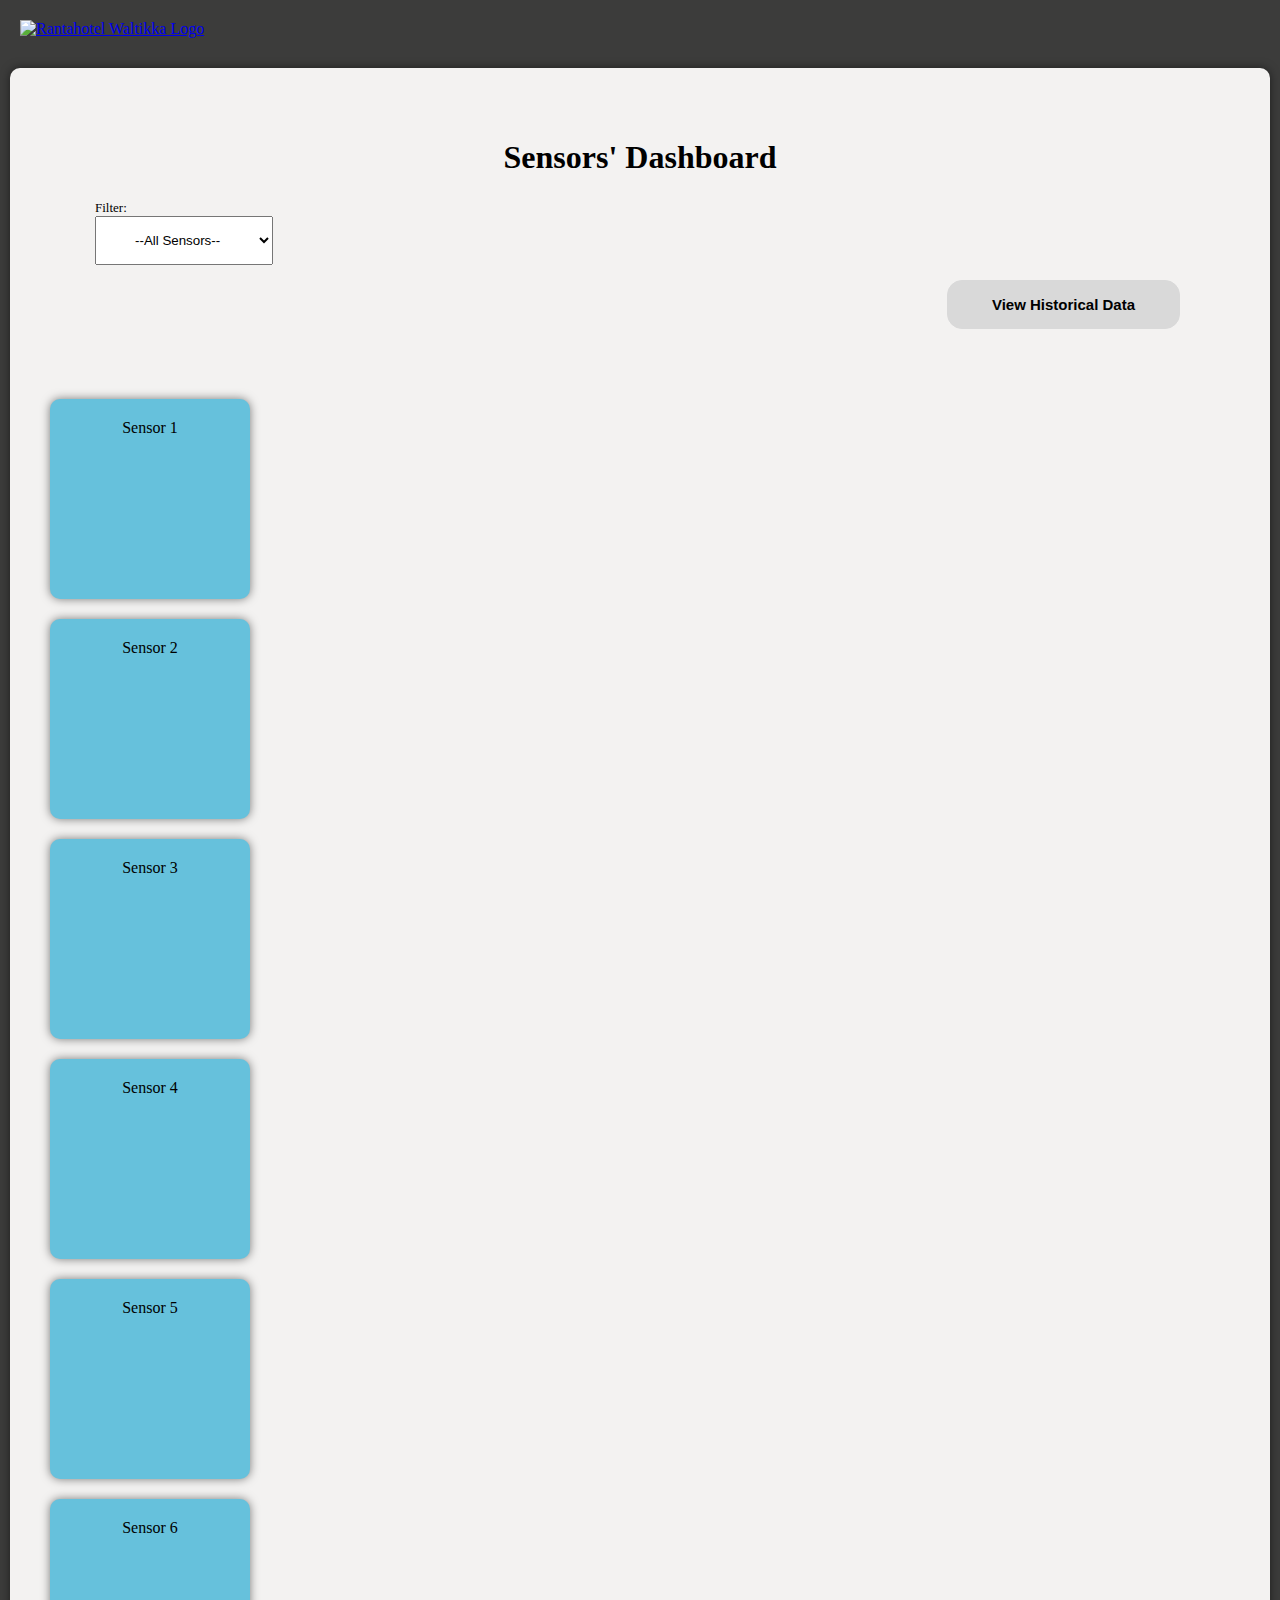
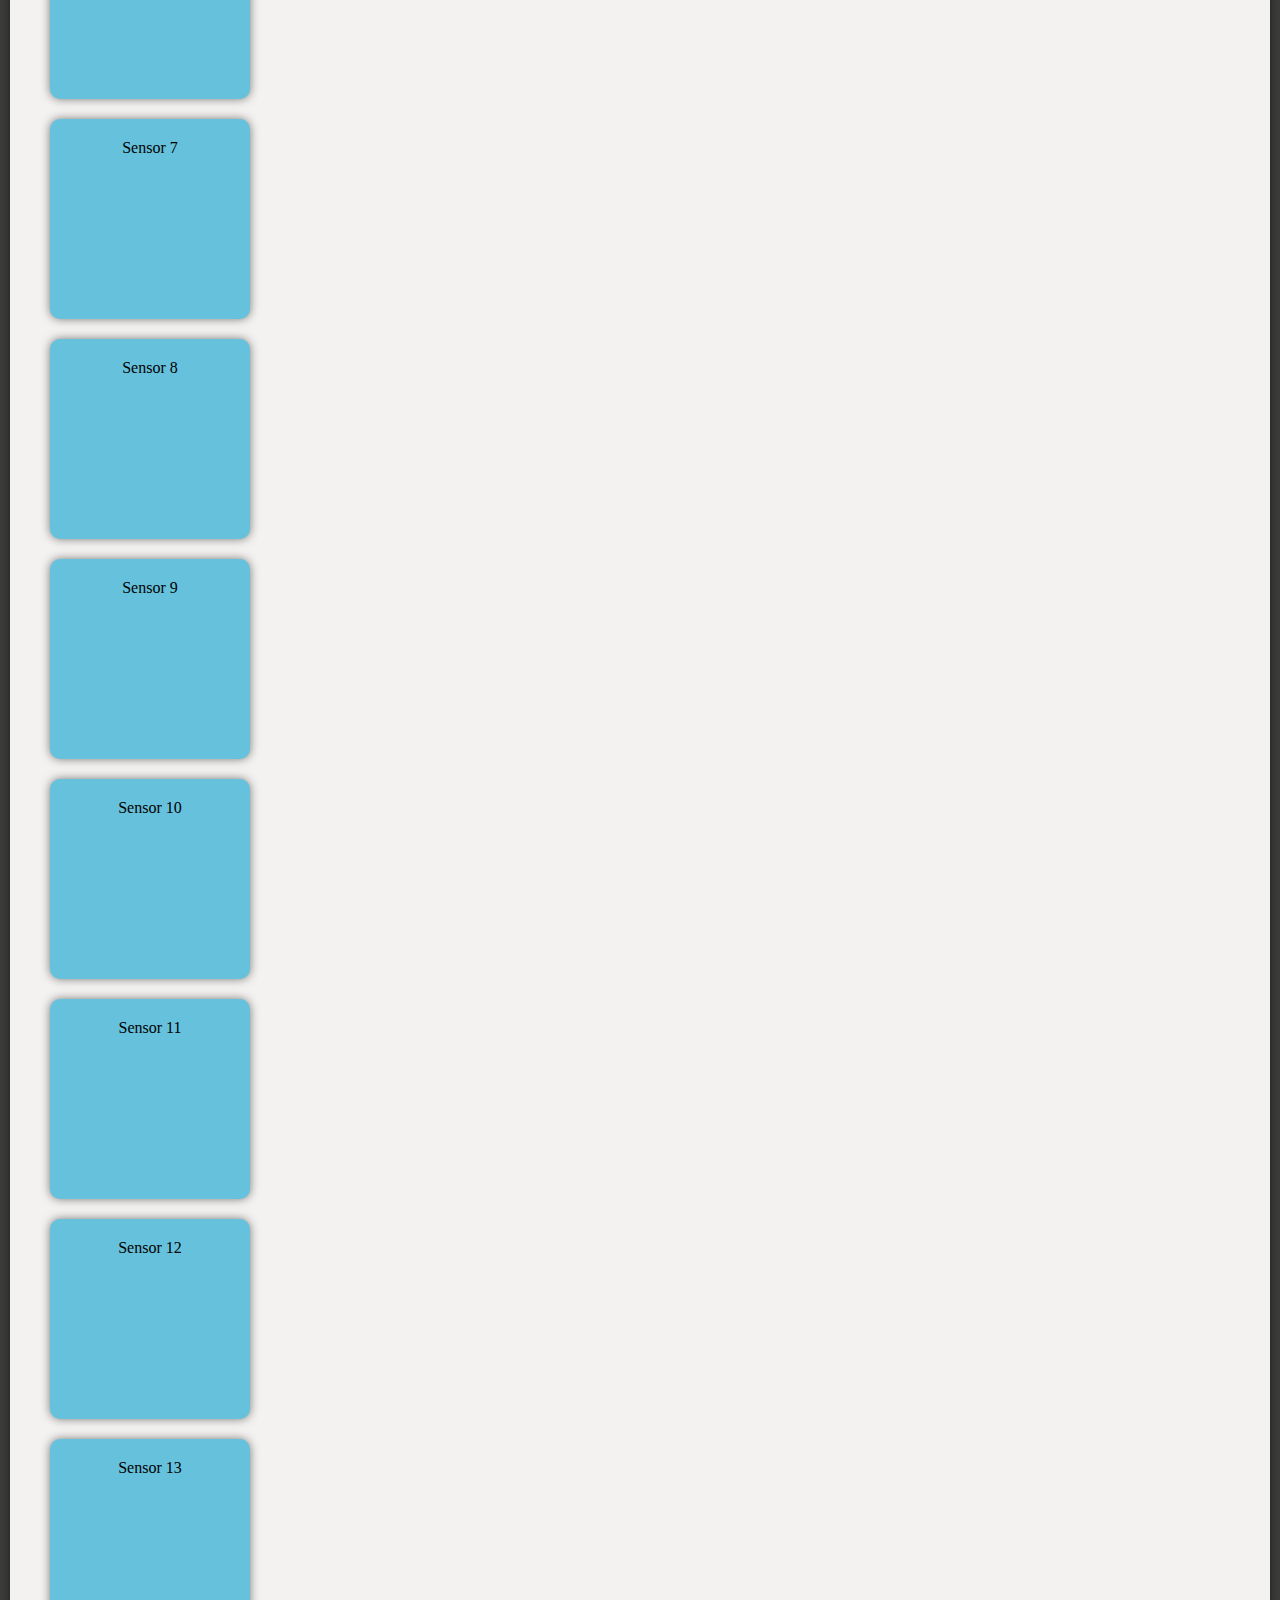
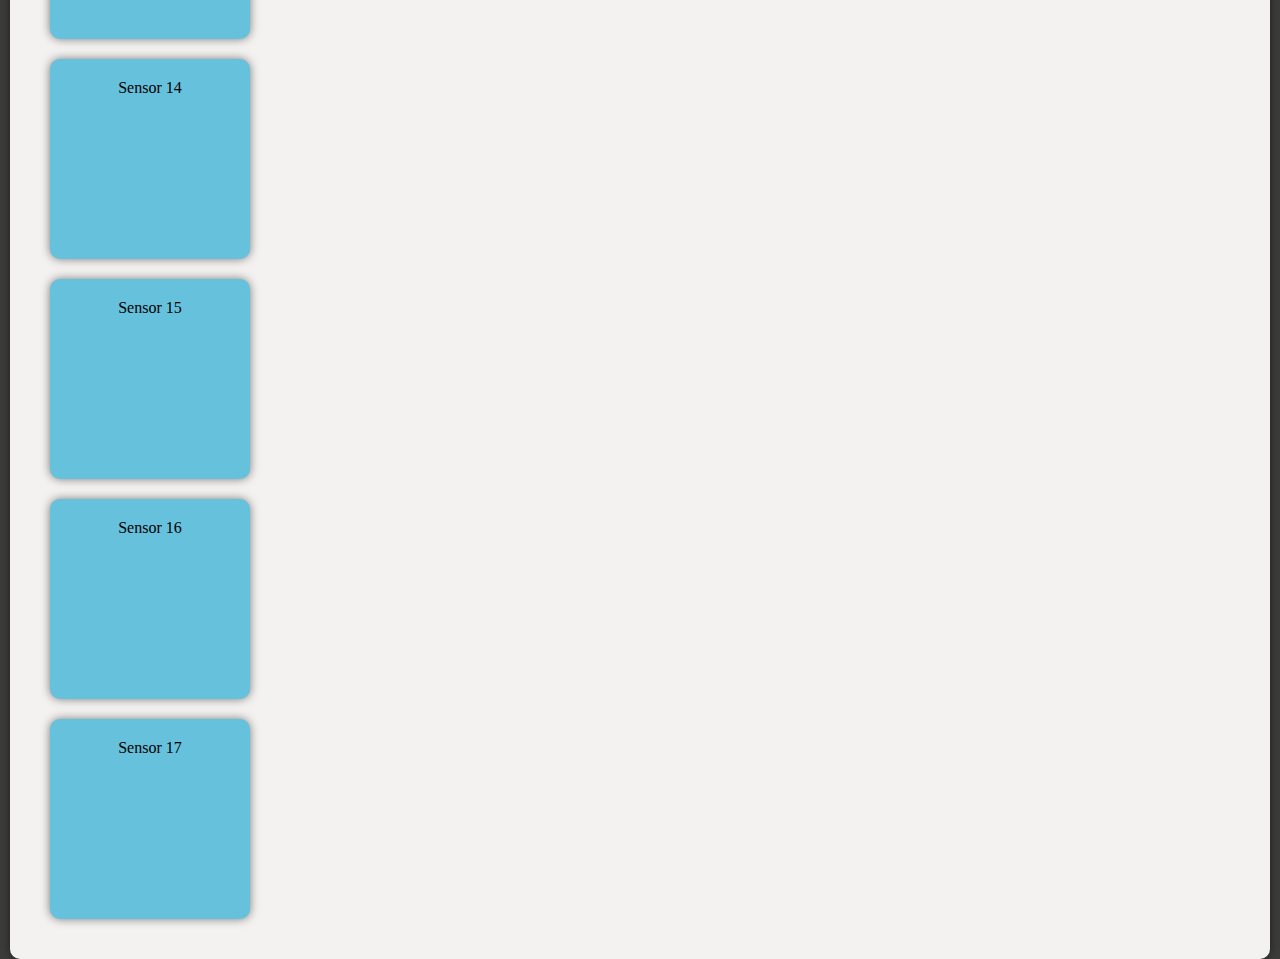
==== dashboard.html @ 9c730c6f "asdfghj" ====
<!DOCTYPE html>
<html lang="en">

<head>
  <meta charset="UTF-8">
  <meta http-equiv="X-UA-Compatible" content="IE=edge">
  <meta name="viewport" content="width=device-width, initial-scale=1.0">
  <link rel="stylesheet" href="css/style.css">
  <title>Waltikka</title>
  <link href="https://cdn.jsdelivr.net/npm/bootstrap@5.3.1/dist/css/bootstrap.min.css" rel="stylesheet"
    integrity="sha384-4bw+/aepP/YC94hEpVNVgiZdgIC5+VKNBQNGCHeKRQN+PtmoHDEXuppvnDJzQIu9" crossorigin="anonymous">
  <script src="https://cdn.jsdelivr.net/npm/bootstrap@5.3.1/dist/js/bootstrap.bundle.min.js"
    integrity="sha384-HwwvtgBNo3bZJJLYd8oVXjrBZt8cqVSpeBNS5n7C8IVInixGAoxmnlMuBnhbgrkm"
    crossorigin="anonymous"></script>
  <script type="text/javascript" src="https://cdn.jsdelivr.net/jquery/latest/jquery.min.js"></script>
  <script type="text/javascript" src="https://cdn.jsdelivr.net/momentjs/latest/moment.min.js"></script>
  <script type="text/javascript" src="https://cdn.jsdelivr.net/npm/daterangepicker/daterangepicker.min.js"></script>
  <link rel="stylesheet" type="text/css" href="https://cdn.jsdelivr.net/npm/daterangepicker/daterangepicker.css" />
</head>

<body>
  <header class="container">
    <div class="fusion-logo">
      <a class="fusion-logo-link" href="https://www.waltikka.fi/">

        <img src="https://www.waltikka.fi/wp-content/uploads/logo-2.png"
          srcset="https://www.waltikka.fi/wp-content/uploads/logo-2.png 1x, https://www.waltikka.fi/wp-content/uploads/waltikka-logo-retina.png 2x"
          width="243" height="90" style="max-height:90px;height:auto;" alt="Rantahotel Waltikka Logo"
          data-retina_logo_url="https://www.waltikka.fi/wp-content/uploads/waltikka-logo-retina.png"
          class="fusion-standard-logo">
      </a>
    </div>
  </header>
  <div class="white-box2 container justify-content-center">

    <div class="top-text">
      <h1>Sensors' Dashboard</h1>

      <div class="row">
        <div class="col">
          <div class="top-droplist">
            <div>
              <label for="sensor-select" style="font-size: small;">Filter:</label>
              <br>
              <select name="Sensors" id="sensor-select" style="padding: 15px 35px;">
                <option value="AllSensors">--All Sensors--</option>
                <option value="Sensor1">Sensor 1</option>
                <option value="Sensor2">Sensor 2</option>
                <option value="Sensor3">Sensor 3</option>
                <option value="Sensor4">Sensor 4</option>
                <option value="Sensor5">Sensor 5</option>
                <option value="Sensor6">Sensor 6</option>
                <option value="Sensor7">Sensor 7</option>
                <option value="Sensor8">Sensor 8</option>
                <option value="Sensor9">Sensor 9</option>
                <option value="Sensor10">Sensor 10</option>
                <option value="Sensor11">Sensor 11</option>
                <option value="Sensor12">Sensor 12</option>
                <option value="Sensor13">Sensor 13</option>
                <option value="Sensor14">Sensor 14</option>
                <option value="Sensor15">Sensor 15</option>
                <option value="Sensor16">Sensor 16</option>
                <option value="Sensor17">Sensor 17</option>
              </select>
            </div>
          </div>
        </div>
        <div class="col">
          <div class="Date">
            <input style="margin-top: 15px;" type="text" name="datefilter" value="View Historical Data" />

            <script type="text/javascript">
              $(document).ready(function () {
                $('input[name="datefilter"]').daterangepicker({
                  autoUpdateInput: false,
                  locale: {
                    cancelLabel: 'Clear'
                  }
                });

                $('input[name="datefilter"]').on('apply.daterangepicker', function (ev, picker) {
                  $(this).val(picker.startDate.format('MM/DD/YYYY') + ' - ' + picker.endDate.format('MM/DD/YYYY'));
                });

                $('input[name="datefilter"]').on('cancel.daterangepicker', function (ev, picker) {
                  $(this).val('');
                });
              });
            </script>
          </div>
       
        </div>
      </div>
    </div>


    <div class="row justify-content-around container">
      <div class="col-xl-3 col-lg-4 col-md-6 d-flex justify-content-center">
        <div class="box">Sensor 1</div>
      </div>
      <div class="col-xl-3 col-lg-4 col-md-6 d-flex justify-content-center">
        <div class="box">Sensor 2</div>
      </div>
      <div class="col-xl-3 col-lg-4 col-md-6 d-flex justify-content-center">
        <div class="box">Sensor 3</div>
      </div>
      <div class="col-xl-3 col-lg-4 col-md-6 d-flex justify-content-center">
        <div class="box">Sensor 4</div>
      </div>

      <div class="col-xl-3 col-lg-4 col-md-6 d-flex justify-content-center">
        <div class="box">Sensor 5</div>
      </div>
      <div class="col-xl-3 col-lg-4 col-md-6 d-flex justify-content-center">
        <div class="box">Sensor 6</div>
      </div>
      <div class="col-xl-3 col-lg-4 col-md-6 d-flex justify-content-center">
        <div class="box">Sensor 7</div>
      </div>
      <div class="col-xl-3 col-lg-4 col-md-6 d-flex justify-content-center">
        <div class="box">Sensor 8</div>
      </div>

      <div class="col-xl-3 col-lg-4 col-md-6 d-flex justify-content-center">
        <div class="box">Sensor 9</div>
      </div>
      <div class="col-xl-3 col-lg-4 col-md-6 d-flex justify-content-center">
        <div class="box">Sensor 10</div>
      </div>
      <div class="col-xl-3 col-lg-4 col-md-6 d-flex justify-content-center">
        <div class="box">Sensor 11</div>
      </div>
      <div class="col-xl-3 col-lg-4 col-md-6 d-flex justify-content-center">
        <div class="box">Sensor 12</div>
      </div>

      <div class="col-xl-3 col-lg-4 col-md-6 d-flex justify-content-center">
        <div class="box">Sensor 13</div>
      </div>
      <div class="col-xl-3 col-lg-4 col-md-6 d-flex justify-content-center">
        <div class="box">Sensor 14</div>
      </div>
      <div class="col-xl-3 col-lg-4 col-md-6 d-flex justify-content-center">
        <div class="box">Sensor 15</div>
      </div>
      <div class="col-xl-3 col-lg-4 col-md-6 d-flex justify-content-center">
        <div class="box">Sensor 16</div>
      </div>

      <div class="col-xl-3 col-lg-4 col-md-6 d-flex justify-content-center">
        <div class="box">Sensor 17</div>
      </div>
    </div>
  </div>

  <footer>
    <p> </p>
  </footer>
</body>

</html>
---- css/style.css ----
body {
    background-color: #3C3C3B !important; 
    /*
    display: grid;
    justify-content: center;
    align-items: center;
    */
    height: 100vh;
    margin: 0;
}

.white-box2 {
    background-color: #F3F2F1;
    /*width: 95%;*/
    text-align: center;
    padding: 20px;
    padding-top: 50px;
    border-radius: 10px;
    box-shadow: 0px 0px 10px rgba(0, 0, 0, 0.5);
    display: flex;
    flex-wrap: wrap;
    justify-content: space-between;
    gap: 10px;
    margin: 10px 10px 10px 10px;
}

.box {
    background-color: #66C1DC;
    /*width: calc(22% - 10px);*/
    width: 200px;
    height: 200px;
    text-align: center;
    padding: 20px;
    border-radius: 10px;
    box-shadow: 0px 0px 10px rgba(0, 0, 0, 0.5);
    box-sizing: border-box;
    margin: 20px 20px;
}

.fusion-logo {
    display: flex;
    justify-content: space-between;
    align-items: center;
    padding: 20px;
    background-color: #3C3C3B;
    margin-right: 20px;
    max-height: 80px;
}

.top-text {
    width: 100%;
    text-align: center;
    /*margin-top: -180px;*/
    margin-bottom: 20px;
    padding-right: 50px;
    padding-left: 50px;
}

.Date {
    width: 100%;
    text-align: right;
    /*
    margin-top: 25px;
    margin-bottom: 20px;
    margin-right: 20px;
    */
}

.Date input {
    margin-bottom: 20px;
    margin-right: 20px;
    margin-left: 15px;
    padding: 15px 15px;
    border: 1px solid #D9D9D9; 
    background-color: #D9D9D9;
    border-radius: 15px;
    font-size: 15px;
    font-weight: 550;
    text-align: center;
    font-family: Arial, sans-serif; 
}

.top-droplist {
    width: 100%;
    text-align: left;
    margin-left: 15px;
    /*
    margin-top: -100px;
    margin-bottom: 20px;
    margin-left: 20px;
    */
}

@media screen and (max-width: 500px) {
  .Date {
      text-align: center;

  }
  .top-droplist{
    text-align: center;
    margin-left: 0px;
  }
}
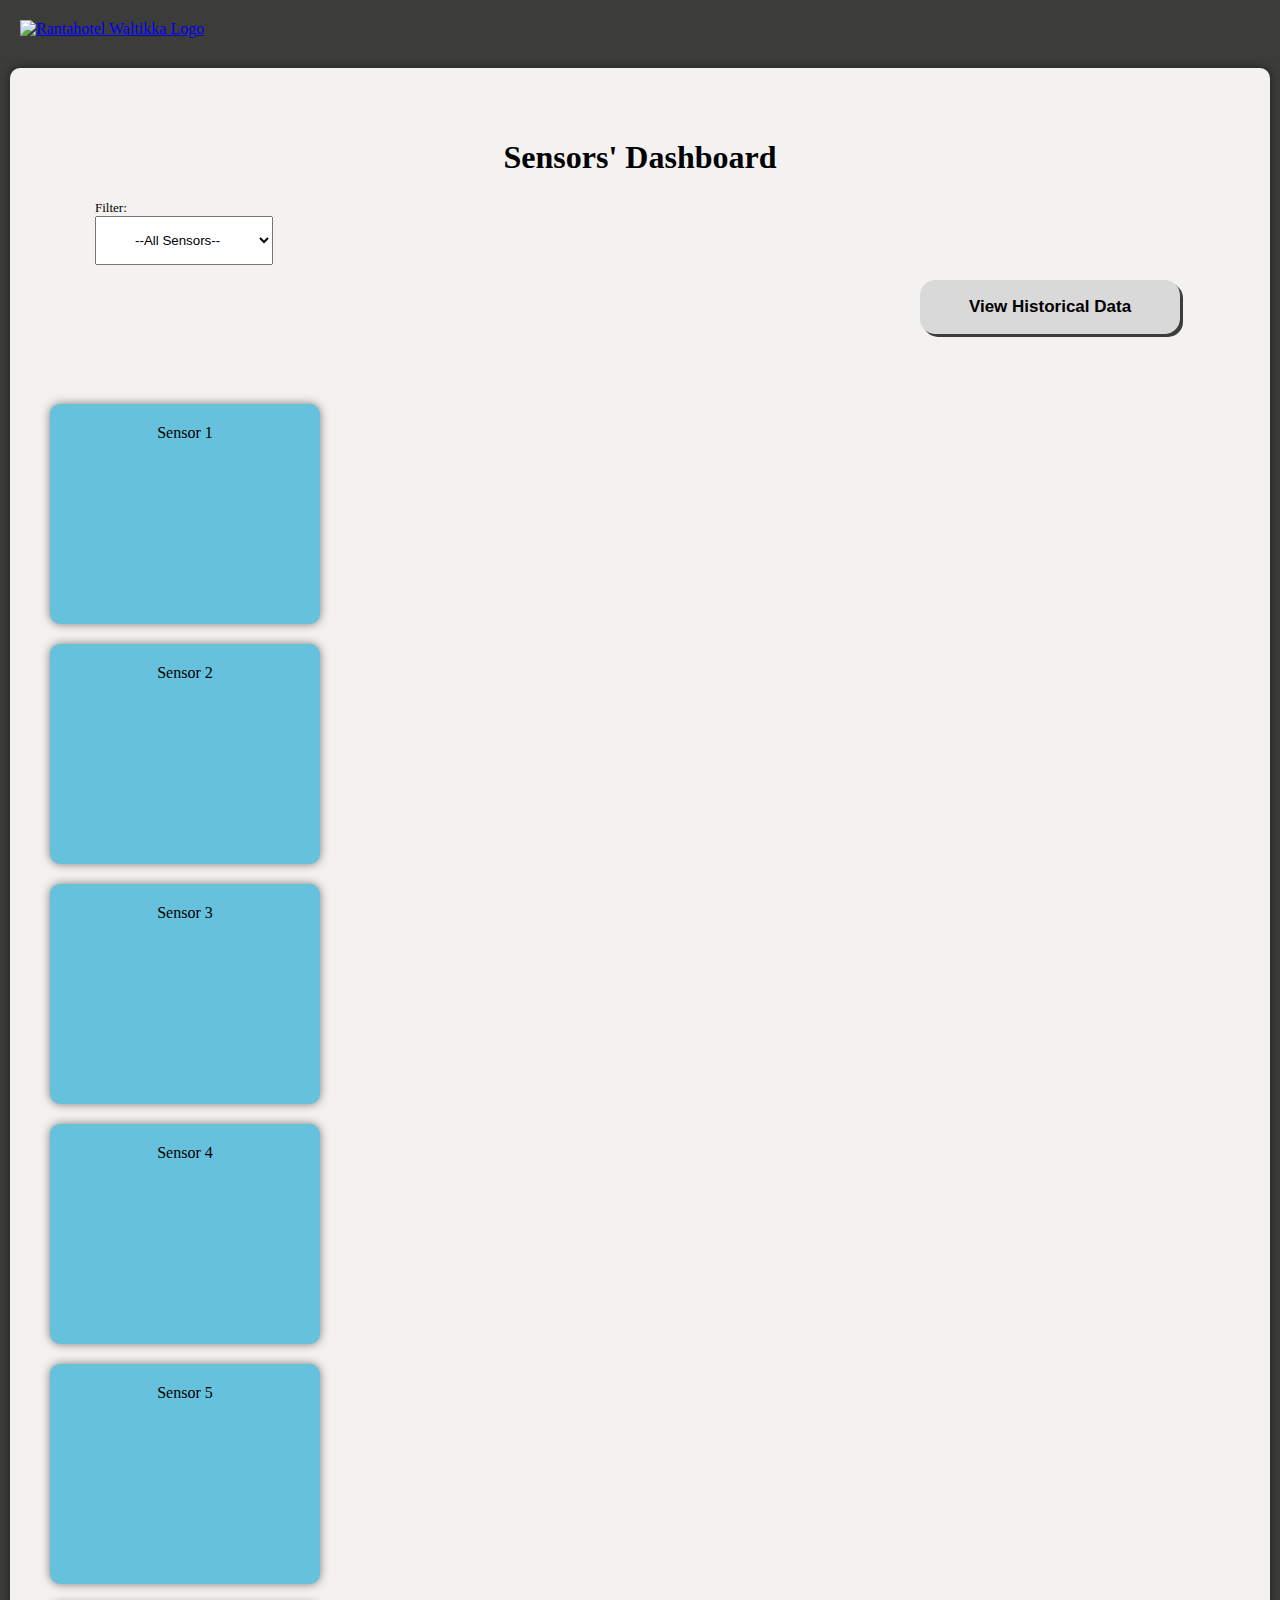
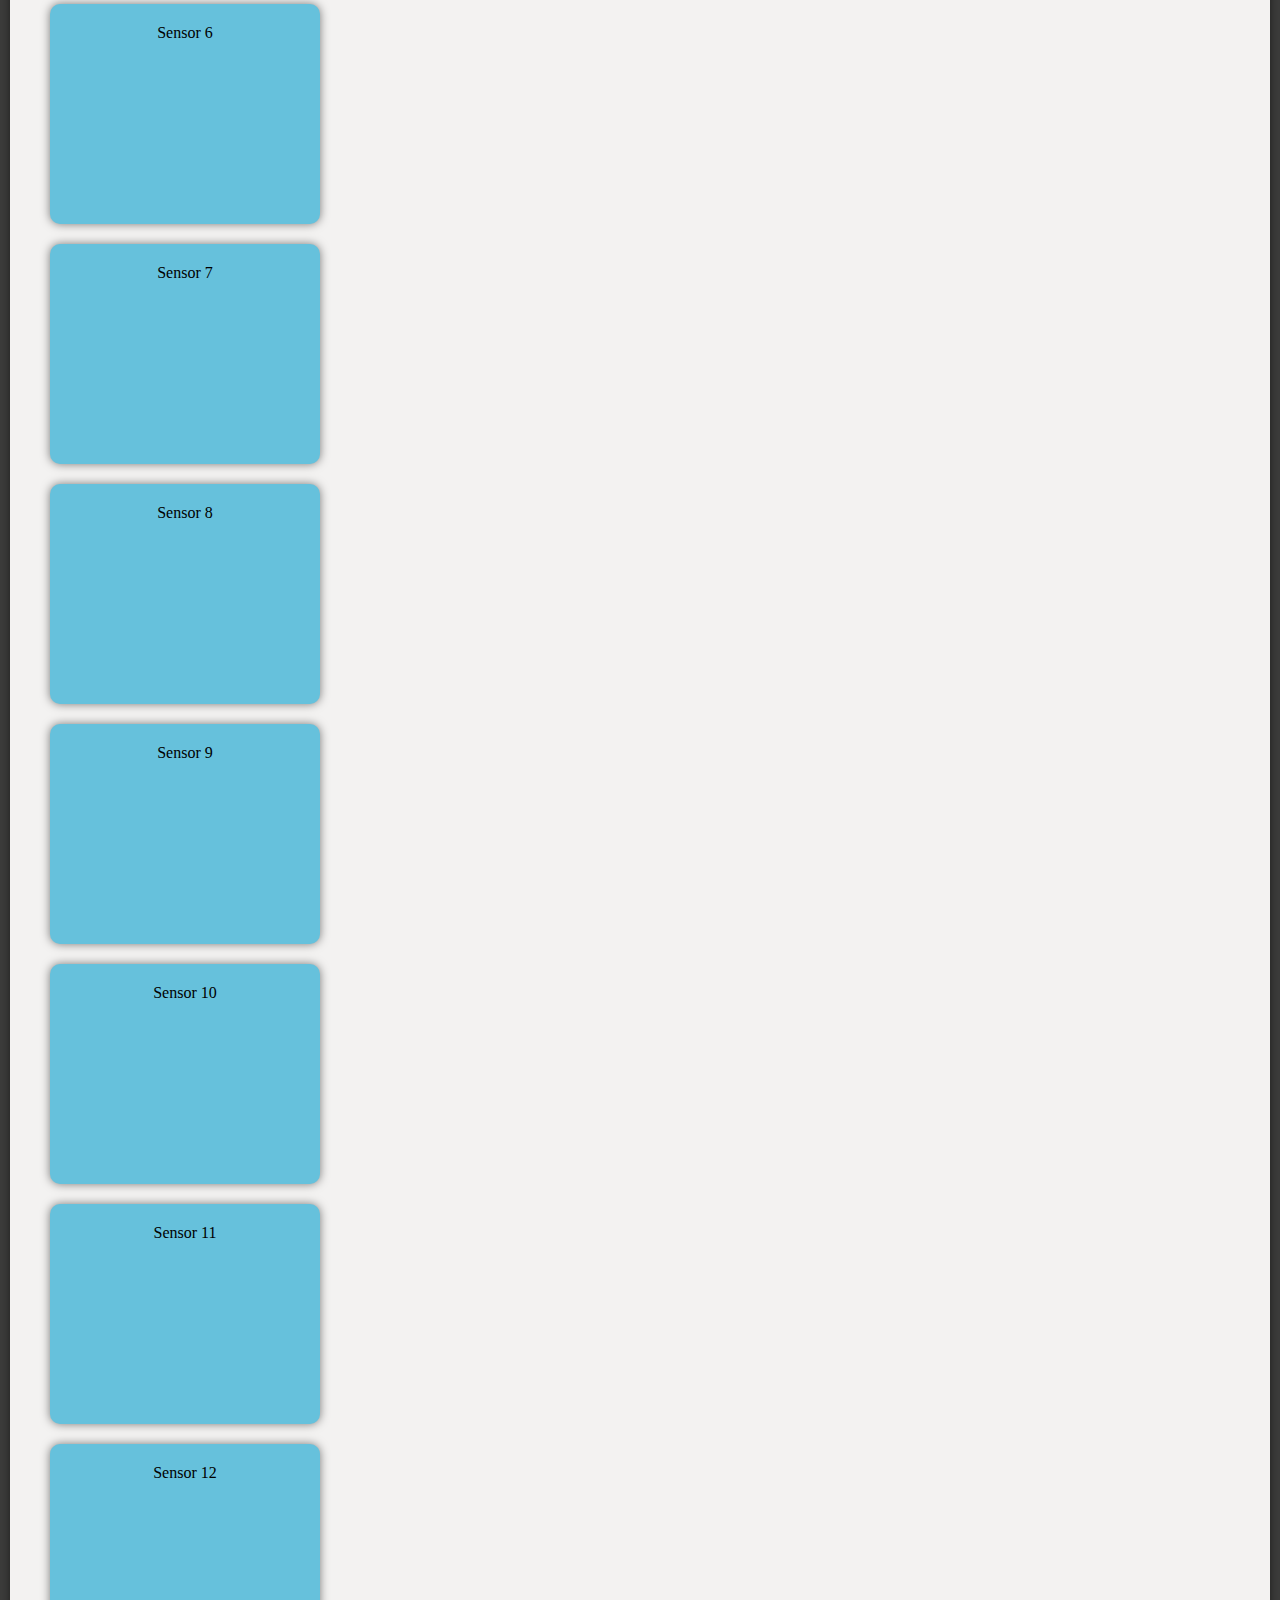
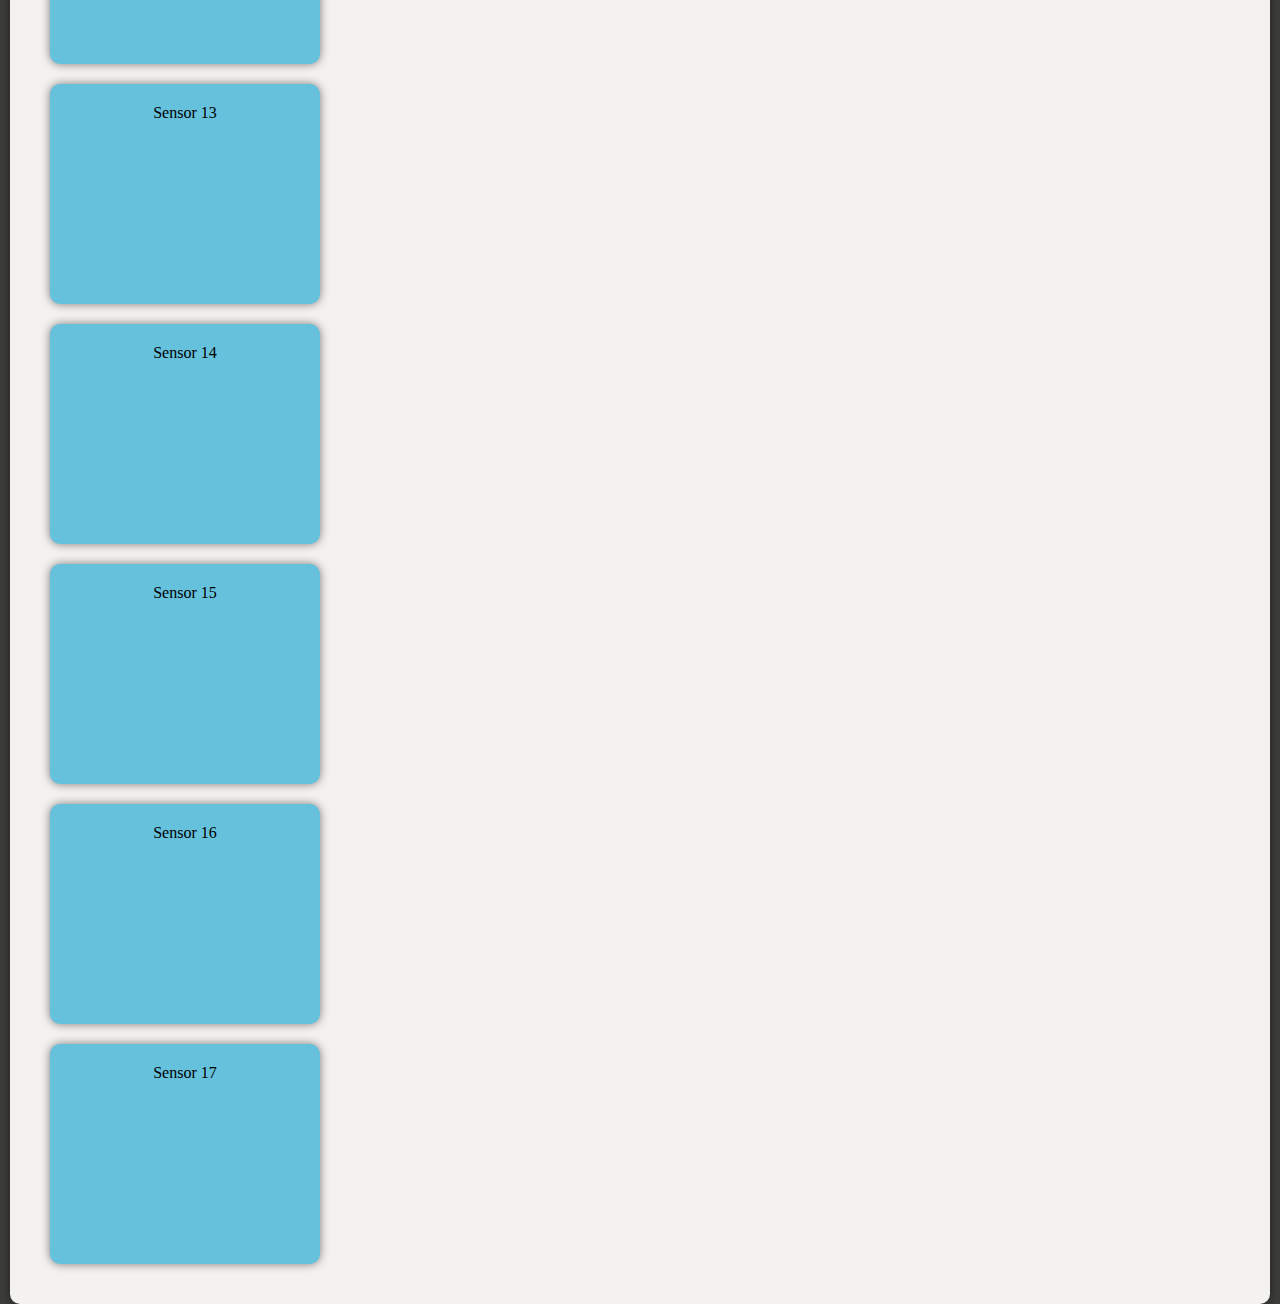
==== commit 41de516f: "wesrtfghjklm" ====
--- a/dashboard.html
+++ b/dashboard.html
@@ -66,90 +66,282 @@
           </div>
         </div>
         <div class="col">
-          <div class="Date">
-            <input style="margin-top: 15px;" type="text" name="datefilter" value="View Historical Data" />
-
-            <script type="text/javascript">
-              $(document).ready(function () {
-                $('input[name="datefilter"]').daterangepicker({
-                  autoUpdateInput: false,
-                  locale: {
-                    cancelLabel: 'Clear'
-                  }
-                });
-
-                $('input[name="datefilter"]').on('apply.daterangepicker', function (ev, picker) {
-                  $(this).val(picker.startDate.format('MM/DD/YYYY') + ' - ' + picker.endDate.format('MM/DD/YYYY'));
-                });
-
-                $('input[name="datefilter"]').on('cancel.daterangepicker', function (ev, picker) {
-                  $(this).val('');
-                });
-              });
+          <div class="switchDiv">
+            <button id="btn" class="btn btn-light switch" onclick="toggleHistorical()" style="margin-top: 15px;" type="text" name="datefilter">View Historical Data</button>
+            <script>
+            function toggleHistorical() {
+              var btn = document.getElementById("btn");
+              if (btn.innerHTML === "View Historical Data") {
+                btn.innerHTML = "View Real-time Dashboard";
+              } else {
+                btn.innerHTML = "View Historical Data";
+              }
+              
+              var x = document.getElementById("powerBI");
+              if (x.style.display === "none") {
+                x.style.display = "block";
+              } else {
+                x.style.display = "none";
+              }
+              var y = document.getElementById("realTime");
+              if (y.style.display === "none") {
+                y.style.display = "flex";
+              } else {
+                y.style.display = "none";
+              }
+            }
             </script>
           </div>
-       
+
         </div>
       </div>
     </div>
 
-
-    <div class="row justify-content-around container">
-      <div class="col-xl-3 col-lg-4 col-md-6 d-flex justify-content-center">
-        <div class="box">Sensor 1</div>
-      </div>
-      <div class="col-xl-3 col-lg-4 col-md-6 d-flex justify-content-center">
-        <div class="box">Sensor 2</div>
-      </div>
-      <div class="col-xl-3 col-lg-4 col-md-6 d-flex justify-content-center">
-        <div class="box">Sensor 3</div>
-      </div>
-      <div class="col-xl-3 col-lg-4 col-md-6 d-flex justify-content-center">
-        <div class="box">Sensor 4</div>
-      </div>
-
-      <div class="col-xl-3 col-lg-4 col-md-6 d-flex justify-content-center">
-        <div class="box">Sensor 5</div>
-      </div>
-      <div class="col-xl-3 col-lg-4 col-md-6 d-flex justify-content-center">
-        <div class="box">Sensor 6</div>
-      </div>
-      <div class="col-xl-3 col-lg-4 col-md-6 d-flex justify-content-center">
-        <div class="box">Sensor 7</div>
-      </div>
-      <div class="col-xl-3 col-lg-4 col-md-6 d-flex justify-content-center">
-        <div class="box">Sensor 8</div>
-      </div>
-
-      <div class="col-xl-3 col-lg-4 col-md-6 d-flex justify-content-center">
-        <div class="box">Sensor 9</div>
-      </div>
-      <div class="col-xl-3 col-lg-4 col-md-6 d-flex justify-content-center">
-        <div class="box">Sensor 10</div>
-      </div>
-      <div class="col-xl-3 col-lg-4 col-md-6 d-flex justify-content-center">
-        <div class="box">Sensor 11</div>
-      </div>
-      <div class="col-xl-3 col-lg-4 col-md-6 d-flex justify-content-center">
-        <div class="box">Sensor 12</div>
-      </div>
-
-      <div class="col-xl-3 col-lg-4 col-md-6 d-flex justify-content-center">
-        <div class="box">Sensor 13</div>
-      </div>
-      <div class="col-xl-3 col-lg-4 col-md-6 d-flex justify-content-center">
-        <div class="box">Sensor 14</div>
-      </div>
-      <div class="col-xl-3 col-lg-4 col-md-6 d-flex justify-content-center">
-        <div class="box">Sensor 15</div>
-      </div>
-      <div class="col-xl-3 col-lg-4 col-md-6 d-flex justify-content-center">
-        <div class="box">Sensor 16</div>
-      </div>
-
-      <div class="col-xl-3 col-lg-4 col-md-6 d-flex justify-content-center">
-        <div class="box">Sensor 17</div>
-      </div>
+    <!-- Script for rooms' data starts here-->
+
+
+    <script>
+      // Array of room IDs and corresponding names
+      const rooms = [
+        { id: 7, name: "Ala-aula" },
+        { id: 8, name: "209" },
+        { id: 9, name: "Ravintolasali" },
+        { id: 10, name: "109" },
+        { id: 11, name: "307" },
+        { id: 12, name: "Alaravintola" },
+        { id: 13, name: "Vuolle 1 neuvottelutila" },
+        { id: 14, name: "Ala-aulan narikka" },
+        { id: 15, name: "2. kerroksen aulatila" },
+        { id: 16, name: "Yläravintola lavan oikea puoli" },
+        { id: 17, name: "Linno 1 ja 2 neuvottelutila" },
+        { id: 18, name: "129" },
+        { id: 19, name: "126" },
+        { id: 20, name: "229" },
+        { id: 21, name: "226" },
+        { id: 22, name: "326" },
+        { id: 23, name: "Linno 1 ja 2 neuvottelutila" },
+      ];
+
+      // Base URL for the API
+      const baseUrl = "https://iot.research.hamk.fi/api/v1/hamk/rooms/tsdata";
+
+      // Function to fetch and display room data
+      async function fetchRoomData(room) {
+        try {
+          const currentDate = new Date();
+          const formattedTimestamp = currentDate.toISOString();
+          const fifteenMinutesLater = new Date(currentDate.getTime() - 600 * 60000);
+          const formattedFifteenMinutesLater = fifteenMinutesLater.toISOString();
+
+          const apiKey = 'II6dsQDctGjWeoHgnT5wPjXlyJVmmUbvASnh2Zay';
+          const url = `${baseUrl}?room-id=${room.id}&startTime=${formattedFifteenMinutesLater}&endTime=${formattedTimestamp}&fields=temperature,humidity,co2`;
+
+          const response = await fetch(url, {
+            headers: {
+              'x-api-key': apiKey
+            }
+          });
+
+          if (!response.ok) {
+            throw new Error(`HTTP error! Status: ${response.status}`);
+          }
+
+          const responseData = await response.json();
+
+          if (Array.isArray(responseData.results)) {
+            // Get the first result in the array (assuming there's only one result)
+            const result = responseData.results[0];
+
+            if (Array.isArray(result.series)) {
+              const series = result.series[0];
+
+              if (Array.isArray(series.values)) {
+                const values = series.values;
+
+                localStorage.setItem(`room-${room.id}-data`, JSON.stringify(values));
+
+                displayRoomData(room, values);
+              }
+            }
+          } else {
+            console.error('Data structure is not as expected:', responseData);
+          }
+        } catch (error) {
+          console.error('Error:', error);
+        }
+      }
+
+      // Function to display room data in Bootstrap boxes
+      function displayRoomData(room, data) {
+    const boxId = `box-${room.id}`;
+    const boxElement = document.getElementById(boxId);
+
+    if (boxElement) {
+        if (data && data.length > 0) {
+            const mostRecentData = data[data.length - 1]; // Get the last data entry
+            
+            // Format the ISO time to display time before date in Finnish time format
+            const isoTime = mostRecentData[0];
+            const dateObj = new Date(isoTime);
+            const formattedTime = dateObj.toLocaleString('fi-FI', {
+                hour: '2-digit',
+                minute: '2-digit',
+            });
+            const formattedDate = dateObj.toLocaleString('fi-FI', {
+                year: 'numeric',
+                month: '2-digit',
+                day: '2-digit',
+            });
+
+            let temperatureText = `Temperature: ${mostRecentData[1]}`;
+            let humidityText = `Humidity: ${mostRecentData[2]}`;
+            let co2Text = `CO2: ${mostRecentData[3]}`;
+
+            if (mostRecentData[1] > 23 || mostRecentData[1] < 20 || mostRecentData[2] > 65 || mostRecentData[3] > 550) {
+                boxElement.style.backgroundColor = "#F66D6E";
+                //temp too high
+                if (mostRecentData[1] > 23) {
+                    temperatureText = `<span class="blink">🔥</span>Temperature: ${mostRecentData[1]}<span class="blink">🔥</span>`;
+                }
+                //temp too low
+                else if (mostRecentData[1] < 20){
+                    temperatureText = `<span class="blink">❄</span>Temperature: ${mostRecentData[1]}<span class="blink">❄</span>`;
+                }
+
+                //humid too high
+                if (mostRecentData[2] > 65) {
+                    humidityText = `<span class="blink">💧</span>Humidity: ${mostRecentData[2]}<span class="blink">💧</span>`;
+                }
+
+                //co2 too high
+                if (mostRecentData[3] > 550) {
+                    co2Text = `<span class="blink">💀</span>CO2: ${mostRecentData[3]}<span class="blink">💀</span>`;
+                }
+            }
+
+            boxElement.innerHTML = `
+                <div class="card">
+                    <div class="card-body">
+                        <h5 class="card-title">${room.name}</h5>
+                        <p class="card-text">${temperatureText}</p>
+                        <p class="card-text">${humidityText}</p>
+                        <p class="card-text">${co2Text}</p>
+                        <p class="card-text">${formattedTime}  ${formattedDate}</p>
+                    </div>
+                </div>
+            `;
+        } else {
+            // Display a placeholder message or default values when data is not available
+            boxElement.innerHTML = `
+                <div class="card">
+                    <div class="card-body">
+                        <h5 class="card-title">${room.name}</h5>
+                        <p class="card-text">Data not available</p>
+                    </div>
+                </div>
+            `;
+        }
+    }
+}
+
+
+
+      // Function to fetch data for all rooms
+      async function fetchDataForAllRooms() {
+        for (const room of rooms) {
+          const storedData = localStorage.getItem(`room-${room.id}-data`);
+          if (storedData) {
+            const data = JSON.parse(storedData);
+            displayRoomData(room, data);
+          } else {
+            await fetchRoomData(room);
+          }
+        }
+      }
+
+      // This ensures the page is fully loaded before fetching data
+      document.addEventListener('DOMContentLoaded', () => {
+        fetchDataForAllRooms(); // Fetch data for all rooms when the page is loaded
+      });
+    </script>
+
+
+
+<!--Sample powerBI report-->
+<iframe id="powerBI" style="display: none;" title="Sample Report Demo" width="100%" height="541.25" src="https://playground.powerbi.com/sampleReportEmbed" frameborder="0" allowFullScreen="true"></iframe>
+
+    <!-- Script for rooms' data ends here-->
+
+    <div id="realTime" class="row justify-content-around container">
+
+      <div class="col-xl-3 col-lg-4 col-md-6 d-flex justify-content-center">
+        <div class="box" id="box-7">Sensor 1</div>
+      </div>
+
+      <div class="col-xl-3 col-lg-4 col-md-6 d-flex justify-content-center">
+        <div class="box" id="box-8">Sensor 2</div>
+      </div>
+
+      <div class="col-xl-3 col-lg-4 col-md-6 d-flex justify-content-center">
+        <div class="box" id="box-9">Sensor 3</div>
+      </div>
+
+      <div class="col-xl-3 col-lg-4 col-md-6 d-flex justify-content-center">
+        <div class="box" id="box-10">Sensor 4</div>
+      </div>
+
+      <div class="col-xl-3 col-lg-4 col-md-6 d-flex justify-content-center">
+        <div class="box" id="box-11">Sensor 5</div>
+      </div>
+
+      <div class="col-xl-3 col-lg-4 col-md-6 d-flex justify-content-center">
+        <div class="box" id="box-12">Sensor 6</div>
+      </div>
+
+      <div class="col-xl-3 col-lg-4 col-md-6 d-flex justify-content-center">
+        <div class="box" id="box-13">Sensor 7</div>
+      </div>
+
+      <div class="col-xl-3 col-lg-4 col-md-6 d-flex justify-content-center">
+        <div class="box" id="box-14">Sensor 8</div>
+      </div>
+
+      <div class="col-xl-3 col-lg-4 col-md-6 d-flex justify-content-center">
+        <div class="box" id="box-15">Sensor 9</div>
+      </div>
+
+      <div class="col-xl-3 col-lg-4 col-md-6 d-flex justify-content-center">
+        <div class="box" id="box-16">Sensor 10</div>
+      </div>
+
+      <div class="col-xl-3 col-lg-4 col-md-6 d-flex justify-content-center">
+        <div class="box" id="box-17">Sensor 11</div>
+      </div>
+
+      <div class="col-xl-3 col-lg-4 col-md-6 d-flex justify-content-center">
+        <div class="box" id="box-18">Sensor 12</div>
+      </div>
+
+      <div class="col-xl-3 col-lg-4 col-md-6 d-flex justify-content-center">
+        <div class="box" id="box-19">Sensor 13</div>
+      </div>
+
+      <div class="col-xl-3 col-lg-4 col-md-6 d-flex justify-content-center">
+        <div class="box" id="box-20">Sensor 14</div>
+      </div>
+
+      <div class="col-xl-3 col-lg-4 col-md-6 d-flex justify-content-center">
+        <div class="box" id="box-21">Sensor 15</div>
+      </div>
+
+      <div class="col-xl-3 col-lg-4 col-md-6 d-flex justify-content-center">
+        <div class="box" id="box-22">Sensor 16</div>
+      </div>
+
+      <div class="col-xl-3 col-lg-4 col-md-6 d-flex justify-content-center">
+        <div class="box" id="box-23">Sensor 17</div>
+      </div>
+
     </div>
   </div>
 
--- a/css/style.css
+++ b/css/style.css
@@ -1,103 +1,143 @@
 body {
-    background-color: #3C3C3B !important; 
-    /*
-    display: grid;
-    justify-content: center;
-    align-items: center;
-    */
-    height: 100vh;
-    margin: 0;
+  background-color: #3C3C3B !important; 
+  /*
+  display: grid;
+  justify-content: center;
+  align-items: center;
+  */
+  height: 100vh;
+  margin: 0;
 }
 
 .white-box2 {
-    background-color: #F3F2F1;
-    /*width: 95%;*/
-    text-align: center;
-    padding: 20px;
-    padding-top: 50px;
-    border-radius: 10px;
-    box-shadow: 0px 0px 10px rgba(0, 0, 0, 0.5);
-    display: flex;
-    flex-wrap: wrap;
-    justify-content: space-between;
-    gap: 10px;
-    margin: 10px 10px 10px 10px;
+  background-color: #F3F2F1;
+  /*width: 95%;*/
+  text-align: center;
+  padding: 20px;
+  padding-top: 50px;
+  border-radius: 10px;
+  box-shadow: 0px 0px 10px rgba(0, 0, 0, 0.5);
+  display: flex;
+  flex-wrap: wrap;
+  justify-content: space-between;
+  gap: 10px;
+  margin: 10px 10px 10px 10px;
 }
 
 .box {
-    background-color: #66C1DC;
-    /*width: calc(22% - 10px);*/
-    width: 200px;
-    height: 200px;
-    text-align: center;
-    padding: 20px;
-    border-radius: 10px;
-    box-shadow: 0px 0px 10px rgba(0, 0, 0, 0.5);
-    box-sizing: border-box;
-    margin: 20px 20px;
+  background-color: #66C1DC;
+  /*width: calc(22% - 10px);*/
+  width: 270px;
+  height: 220px;
+  text-align: center;
+  padding-top: 20px;
+  padding-left: 10px;
+  padding-right: 10px;
+  border-radius: 10px;
+  box-shadow: 0px 0px 10px rgba(0, 0, 0, 0.5);
+  box-sizing: border-box;
+  margin: 20px 20px;
 }
 
 .fusion-logo {
-    display: flex;
-    justify-content: space-between;
-    align-items: center;
-    padding: 20px;
-    background-color: #3C3C3B;
-    margin-right: 20px;
-    max-height: 80px;
+  display: flex;
+  justify-content: space-between;
+  align-items: center;
+  padding: 20px;
+  background-color: #3C3C3B;
+  margin-right: 20px;
+  max-height: 80px;
 }
 
 .top-text {
-    width: 100%;
-    text-align: center;
-    /*margin-top: -180px;*/
-    margin-bottom: 20px;
-    padding-right: 50px;
-    padding-left: 50px;
+  width: 100%;
+  text-align: center;
+  /*margin-top: -180px;*/
+  margin-bottom: 20px;
+  padding-right: 50px;
+  padding-left: 50px;
 }
 
-.Date {
-    width: 100%;
-    text-align: right;
-    /*
-    margin-top: 25px;
-    margin-bottom: 20px;
-    margin-right: 20px;
-    */
+.switchDiv {
+  width: 100%;
+  text-align: right;
+  /*
+  margin-top: 25px;
+  margin-bottom: 20px;
+  margin-right: 20px;
+  */
 }
 
-.Date input {
-    margin-bottom: 20px;
-    margin-right: 20px;
-    margin-left: 15px;
-    padding: 15px 15px;
-    border: 1px solid #D9D9D9; 
-    background-color: #D9D9D9;
-    border-radius: 15px;
-    font-size: 15px;
-    font-weight: 550;
-    text-align: center;
-    font-family: Arial, sans-serif; 
+.switch {
+  margin-bottom: 20px;
+  margin-right: 20px;
+  margin-left: 15px;
+  width: 260px;
+  padding: 16px !important;
+  border: 1px solid #D9D9D9 !important; 
+  background-color: #D9D9D9 !important;
+  border-radius: 15px;
+  font-size: 17px !important;
+  font-weight: 550 !important;
+  text-align: center;
+  font-family: Arial, sans-serif;
+  box-shadow: 3px 3px #3C3C3B;
+  
+}
+
+.switch:hover{
+background-color: #3C3C3B !important;
+color: #D9D9D9 !important;
+box-shadow: 3px 3px #F3F2F1;
 }
 
 .top-droplist {
-    width: 100%;
-    text-align: left;
-    margin-left: 15px;
-    /*
-    margin-top: -100px;
-    margin-bottom: 20px;
-    margin-left: 20px;
-    */
+  width: 100%;
+  text-align: left;
+  margin-left: 15px;
+  /*
+  margin-top: -100px;
+  margin-bottom: 20px;
+  margin-left: 20px;
+  */
 }
 
 @media screen and (max-width: 500px) {
-  .Date {
-      text-align: center;
+.switch {
+    width: auto;
+}
+.switchDiv{
+  text-align: center;
+}
+.top-droplist{
+  text-align: center;
+  margin-left: 0px;
+}
+}
 
-  }
-  .top-droplist{
-    text-align: center;
-    margin-left: 0px;
-  }
+.card{
+background: rgba(0,0,0,0) !important;
+border-style: none !important;
+}
+
+
+.card-body{
+padding: 0px !important;
+}
+
+
+/*testing*/
+.blink {
+animation: blink-animation 1s steps(5, start) infinite;
+-webkit-animation: blink-animation 1s steps(5, start) infinite;
+}
+@keyframes blink-animation {
+to {
+  visibility: hidden;
+}
+}
+@-webkit-keyframes blink-animation {
+to {
+  visibility: hidden;
+}
 }